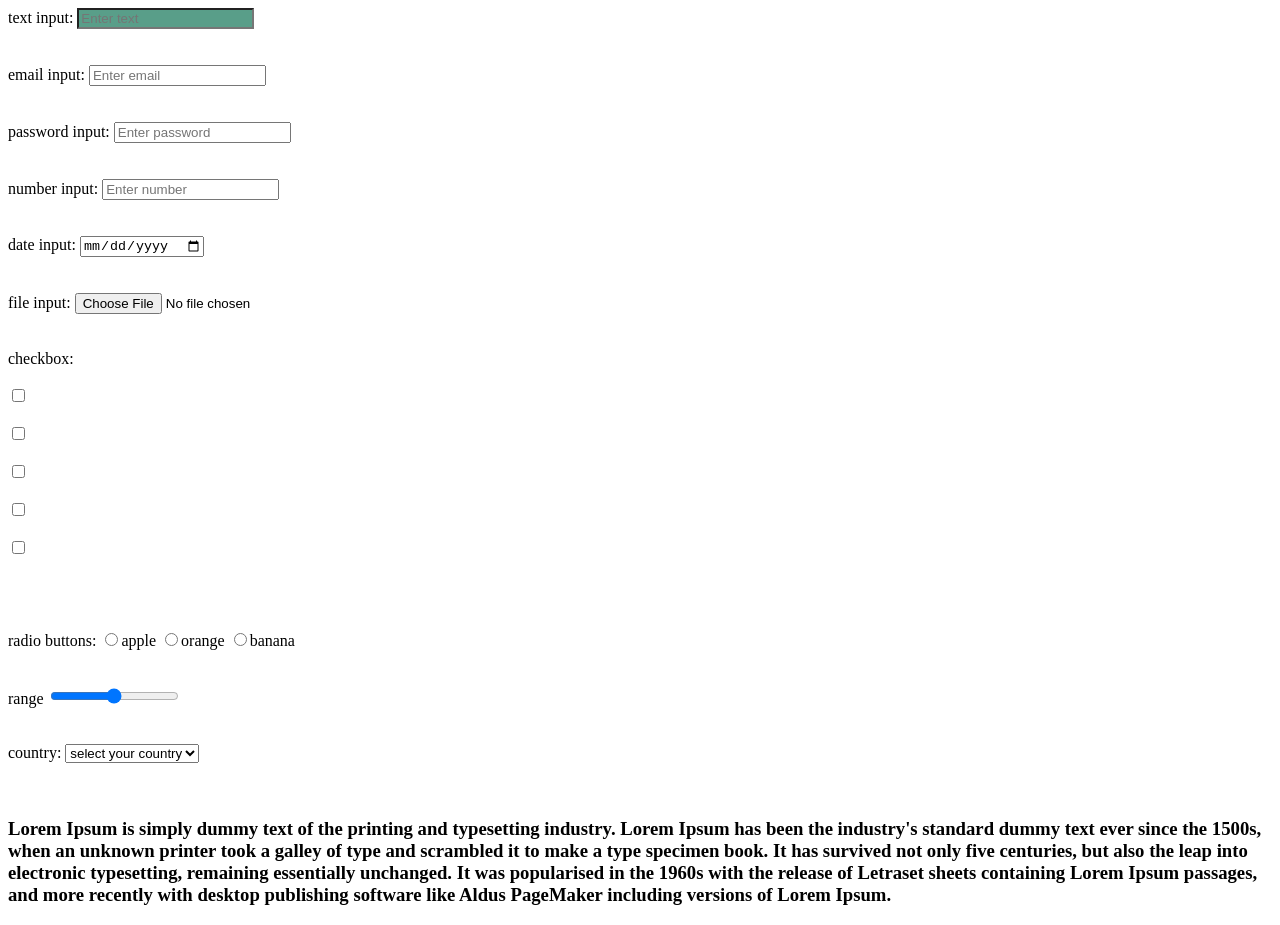
==== comrade5.html @ 427546c8 "intial commit" ====
<!DOCTYPE html>
<html lang="en">
<head>
   
    <title>button2</title>
    <style>
        #text{
            background-color: rgb(89, 158, 137);     
            color: blue;
        }
        .blue{
            color: black;
        }
    </style>
</head>
<body>

    <form>
        <label for="text">text input:</label>
        <input type="text" id="text" placeholder="Enter text">
        <br>
        <br>
        <br>

        <label for="email">email input:</label>
        <input type="email" id="eamil" placeholder="Enter email">
        <br>
        <br>
        <br>

        <label for="password">password input:</label>
        <input type="password" id="password" placeholder="Enter password">
        <br>
        <br>
        <br>

        <label for="number">number input:</label>
        <input type="number" id="number" placeholder="Enter number">
        <br>
        <br>
        <br>
        
        <label for="date">date input:</label>
        <input type="date" id="date" placeholder="Enter date">
        <br>
        <br>
        <br>

         <label for="file">file input:</label>
        <input type="file" id="file" placeholder="Enter file">
        <br>
        <br>
        <br>
        
         <label for="checkbox">checkbox:</label><br><br>
        <input type="checkbox" id="chechbox" placeholder="Enter date"><br>
        <br>

        <input type="checkbox" id="chechbox" placeholder="Enter date"><br>
        <br>

        <input type="checkbox" id="chechbox" placeholder="Enter date"><br>
        <br>

        <input type="checkbox" id="chechbox" placeholder="Enter date"><br>
        <br>

        <input type="checkbox" id="chechbox" placeholder="Enter date"><br>
        <br>

        <br>
        <br>
        <br>

        <label>radio buttons:</label>
        <input type="radio" name="options" id="options1">apple
        <input type="radio" name="options" id="options2">orange
        <input type="radio" name="options" id="options3">banana
        <br><br>
        <br>

        <label for="range">range</label>
        <input type="range" name="range" id="range"><br>
        <br>
        <br>

        <label for="country">country:</label>
        <select name="country" id="country">
             <option>select your country</option>
            <option value="abu dabhi">abu dabhi</option>
            <option value="india">india</option>
            <option value="abu dubai">abu dubai</option>
            <option>australiya</option>
        </select><br>
        <br>
        <br>
    </form>

    <h3><p>Lorem Ipsum is simply dummy text of the printing and typesetting industry.<span class="blue"> Lorem Ipsum has been the industry's standard dummy text ever since the 1500s,</span> when an unknown printer took a galley of type and scrambled it to make a type specimen book. It has survived not only five centuries, but also the leap into electronic typesetting, remaining essentially unchanged. It was popularised in the 1960s with the release of Letraset sheets containing Lorem Ipsum passages, and more recently with desktop publishing software like Aldus PageMaker including versions of Lorem Ipsum.</h3>
</p>
    
</body>
</html>
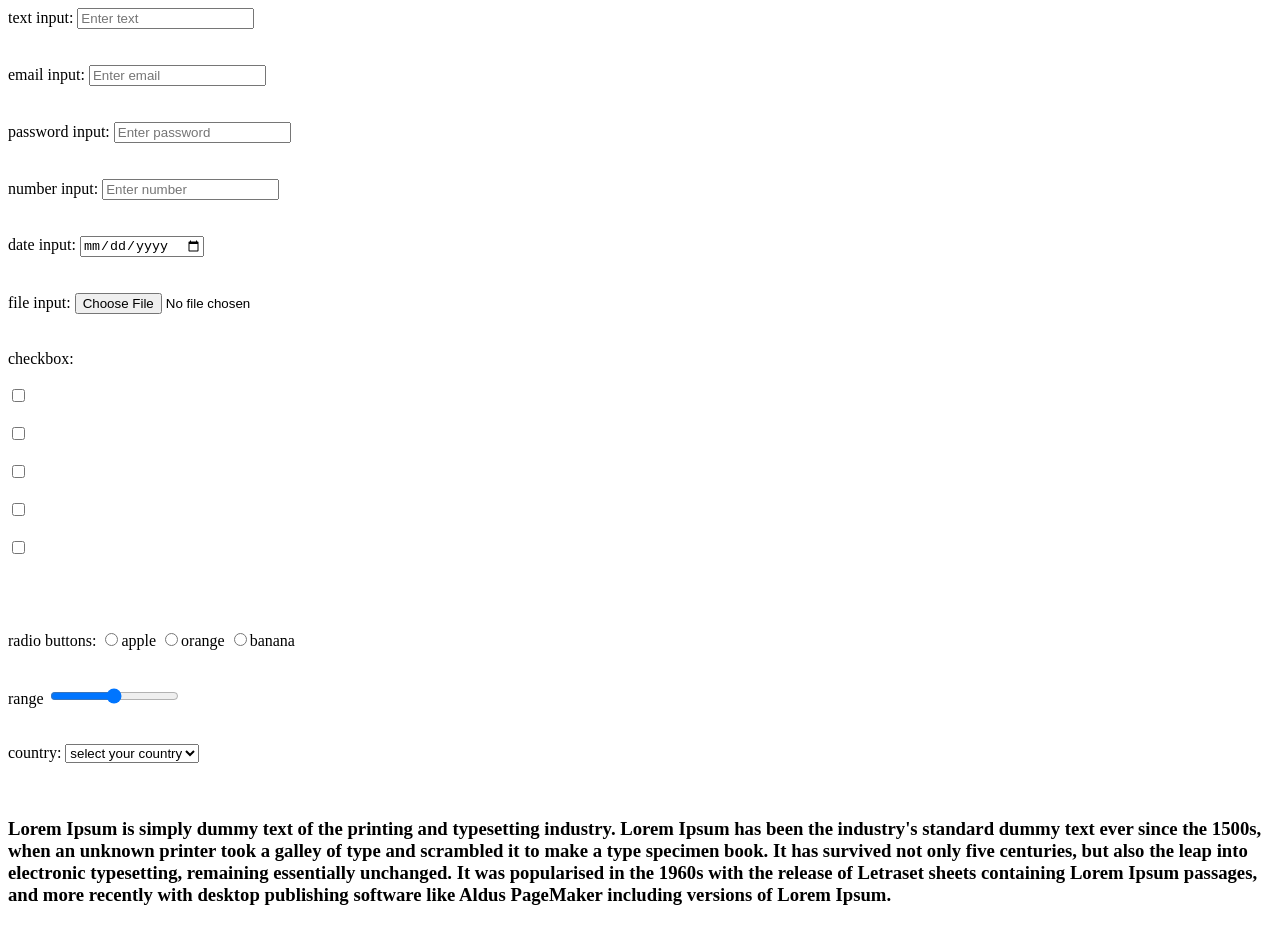
==== commit 3bc9c5be: "add files" ====
--- a/comrade5.html
+++ b/comrade5.html
@@ -3,15 +3,7 @@
 <head>
    
     <title>button2</title>
-    <style>
-        #text{
-            background-color: rgb(89, 158, 137);     
-            color: blue;
-        }
-        .blue{
-            color: black;
-        }
-    </style>
+    <link rel="stylesheet" href="comrade5.html">
 </head>
 <body>
 
